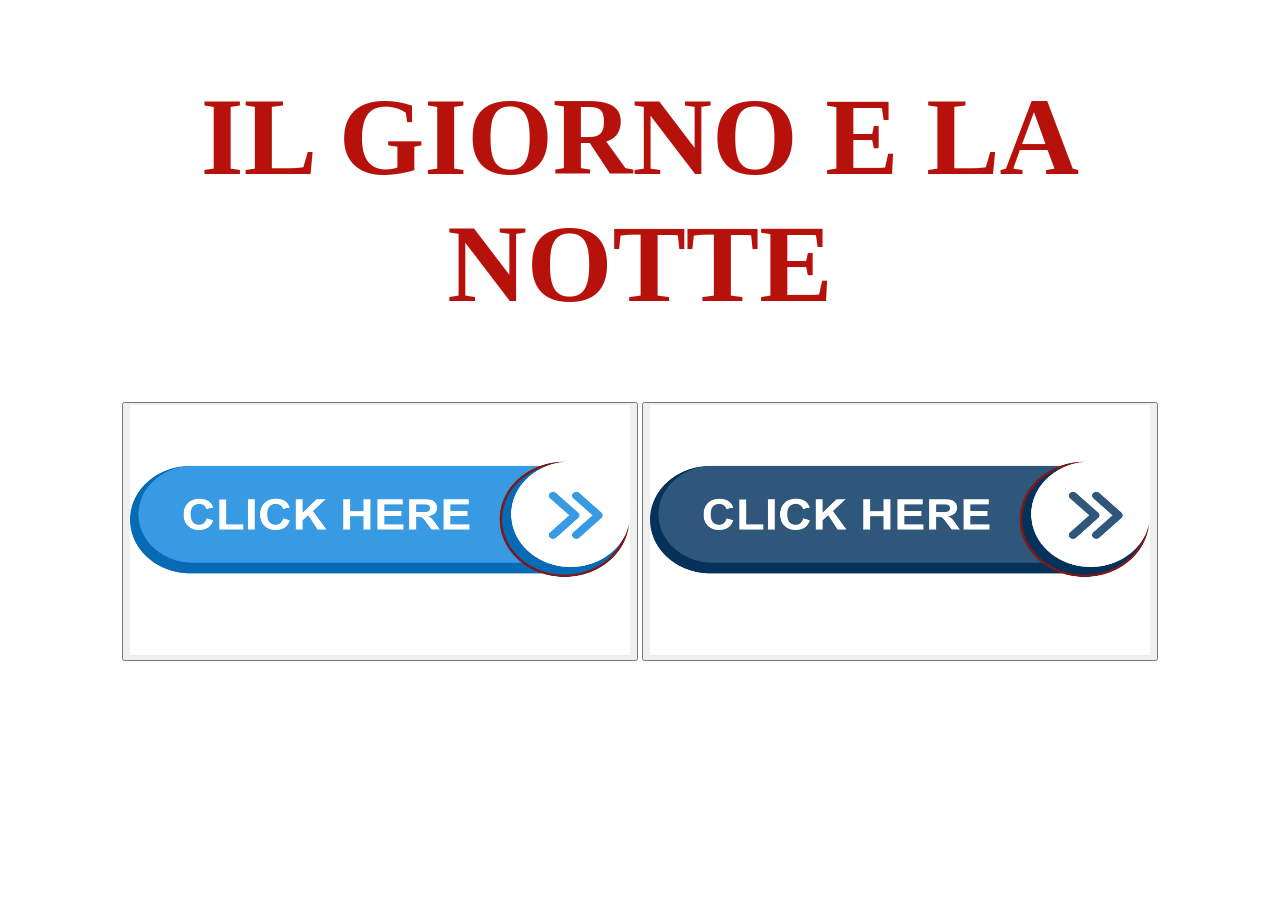
==== index.html @ 1eb0c851 "<<<<" ====
<!DOCTYPE html>
<html>
    <head>
        <meta charset="utf8">
        <title> il giorno e la notte</title>
        <link rel="stylesheet" href="style.css">
    </head>
    <body>
        <h1>IL GIORNO E LA NOTTE</h1>
            <p align="center">
                <a herf="giorno.png">
                    <button><img src="bottone giorno.png" height="250" width="500"></button>
                </a>
                <a herf="notte.png">
                    <button><img src="bottone notte.png" height="250" width="500"></button>
                </a>
            </p>

    </body>
</html>
---- style.css ----
h1{
    text-align: center;
    color:rgb(182, 17, 11);
    font-size:15ex;


}
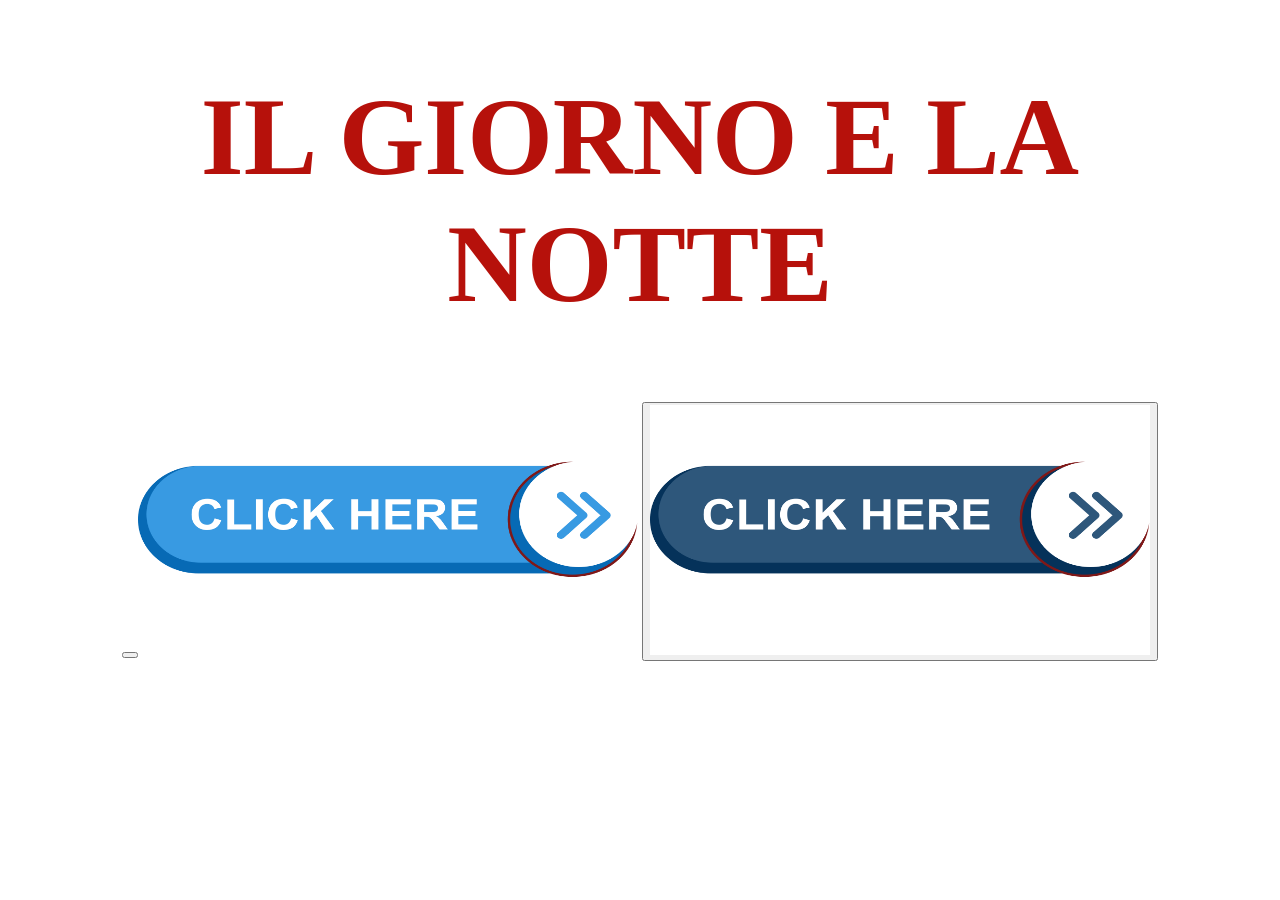
==== commit 18fffa6f: "aaaa" ====
--- a/index.html
+++ b/index.html
@@ -8,9 +8,15 @@
     <body>
         <h1>IL GIORNO E LA NOTTE</h1>
             <p align="center">
-                <a herf="giorno.png">
-                    <button><img src="bottone giorno.png" height="250" width="500"></button>
-                </a>
+                
+                    <button onclick="mostraFoto()"></button><img src="bottone giorno.png" height="250" width="500"></button>
+                    <img id="giorno" src="giorno.png" style="display:none; width:1000;">
+                    <script>
+                    function mostraFoto() {
+                        document.getElementById("giorno").style.display = "block";
+                        }
+                    </script>
+
                 <a herf="notte.png">
                     <button><img src="bottone notte.png" height="250" width="500"></button>
                 </a>
